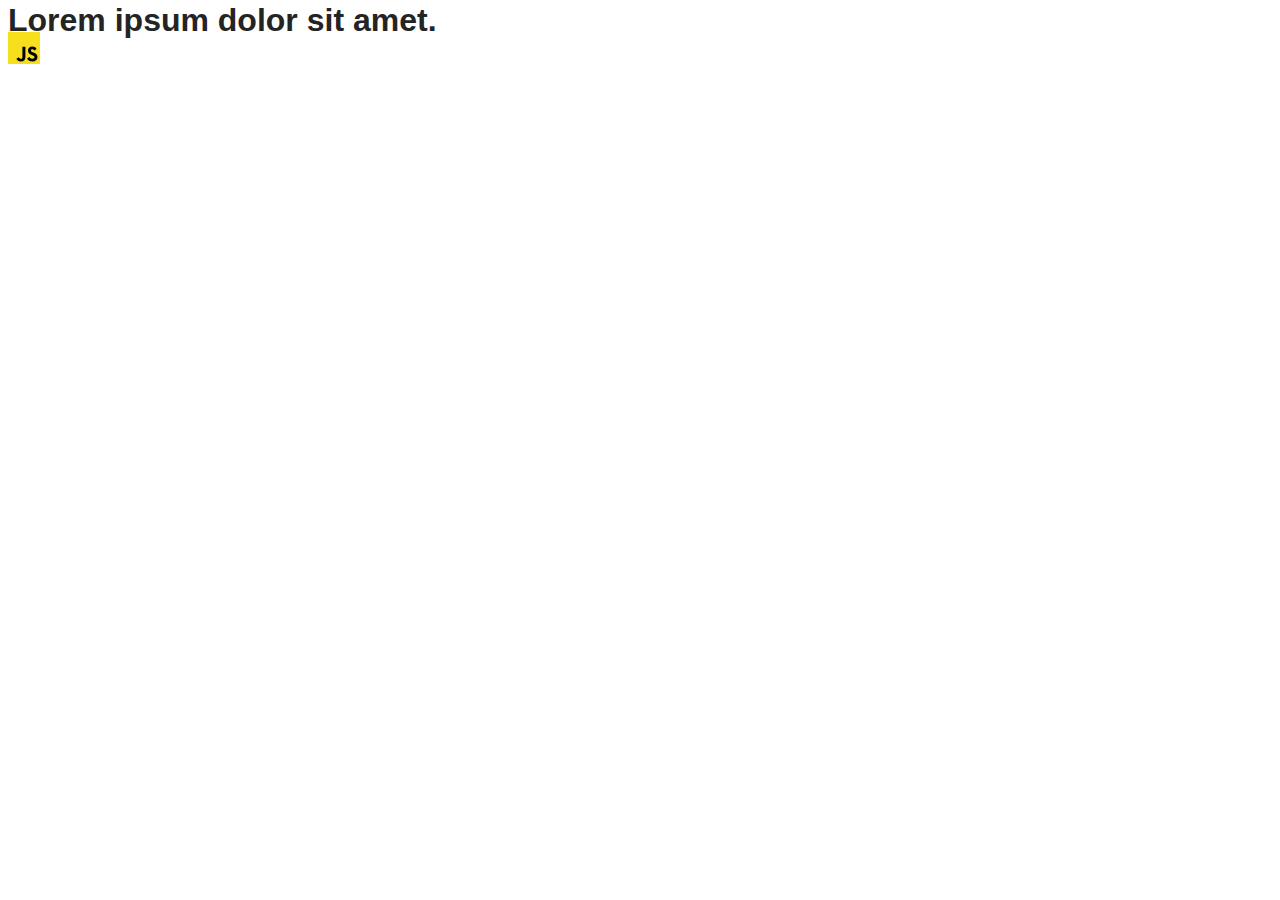
==== src/index.html @ 84d38741 "Initial commit" ====
<!DOCTYPE html>
<html lang="en">
  <head>
    <meta charset="UTF-8" />
    <link rel="icon" type="image/svg+xml" href="/favicon.svg" />
    <meta name="viewport" content="width=device-width, initial-scale=1.0" />
    <title>Vanilla App Template</title>
    <link rel="stylesheet" href="./css/styles.css" />
  </head>
  <body>
    <load ="partials/header.html" />

    <section>
      <h1>Lorem ipsum dolor sit amet.</h1>
      <!-- Path to images as from index.html file -->
      <img src="./img/javascript.svg" alt="" />
    </section>

    <!-- Loads the specified .html file -->
    <load ="partials/vite-promo.html" />

    <script type="module" src="./main.js"></script>
  </body>
</html>
---- src/css/styles.css ----
/**
  |============================
  | include css partials with
  | default @import url()
  |============================
*/
@import url('./reset.css');
@import url('./vite-promo.css');
@import url('./header.css');

:root {
  font-family: Inter, Avenir, Helvetica, Arial, sans-serif;
  font-size: 16px;
  line-height: 24px;
  font-weight: 400;

  color: #242424;
  background-color: rgba(255, 255, 255, 0.87);

  font-synthesis: none;
  text-rendering: optimizeLegibility;
  -webkit-font-smoothing: antialiased;
  -moz-osx-font-smoothing: grayscale;
  -webkit-text-size-adjust: 100%;
}
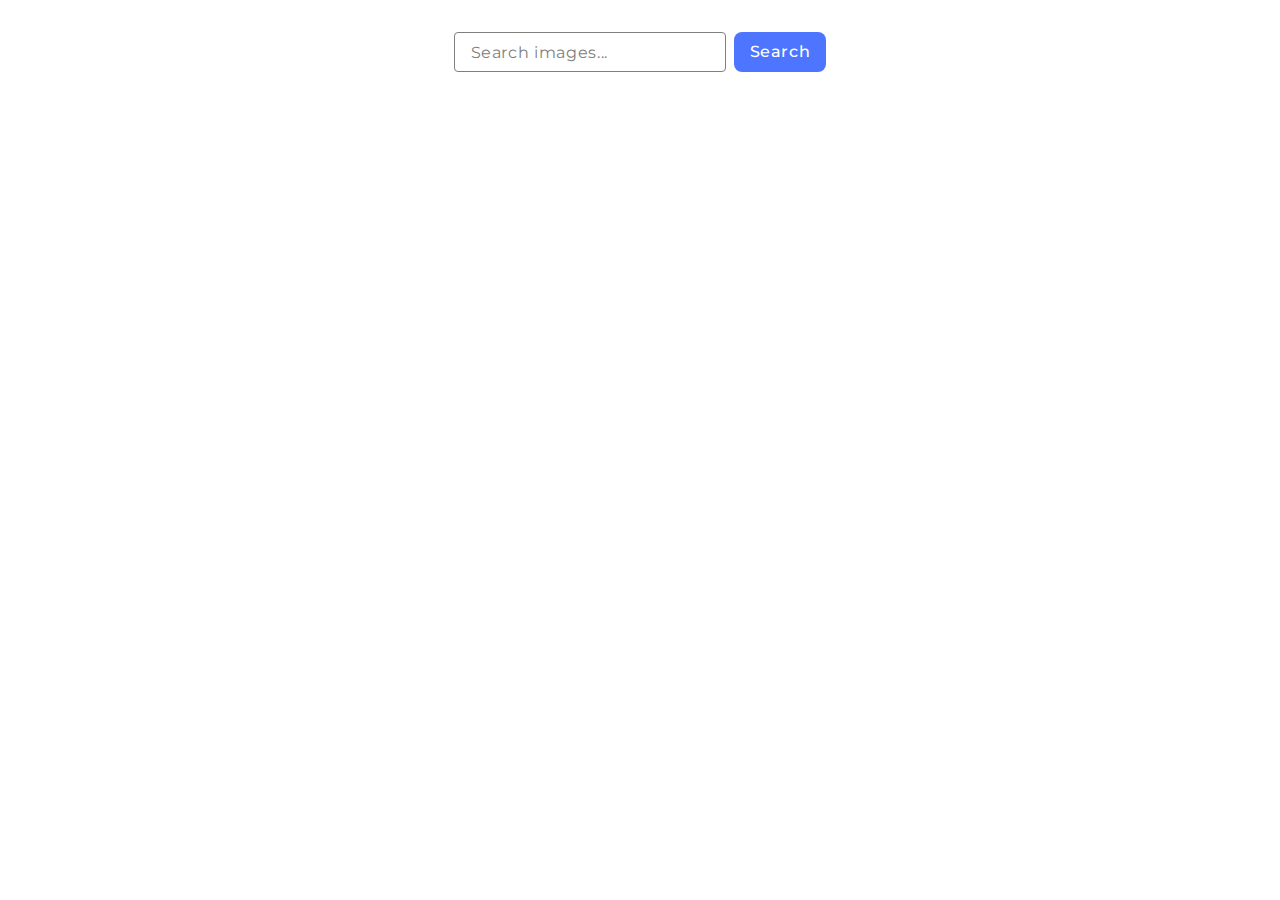
==== commit a02ab11a: "creating" ====
--- a/src/index.html
+++ b/src/index.html
@@ -4,21 +4,34 @@
     <meta charset="UTF-8" />
     <link rel="icon" type="image/svg+xml" href="/favicon.svg" />
     <meta name="viewport" content="width=device-width, initial-scale=1.0" />
-    <title>Vanilla App Template</title>
+    <title>goit-js-hw-11</title>
+    <link rel="preconnect" href="https://fonts.googleapis.com" />
+    <link rel="preconnect" href="https://fonts.gstatic.com" crossorigin />
+    <link
+      href="https://fonts.googleapis.com/css2?family=Montserrat:wght@400;500;700&display=swap"
+      rel="stylesheet"
+    />
     <link rel="stylesheet" href="./css/styles.css" />
   </head>
   <body>
-    <load ="partials/header.html" />
+    <form class="picture-search-form">
+      <input
+        class="picture-search-name"
+        type="text"
+        name="picture-search"
+        placeholder="Search images..."
+      />
+      <button class="picture-search-button">Search</button>
+    </form>
 
-    <section>
-      <h1>Lorem ipsum dolor sit amet.</h1>
-      <!-- Path to images as from index.html file -->
-      <img src="./img/javascript.svg" alt="" />
-    </section>
+    <div class="loader-container">
+      <span class="loader"></span>
+    </div>
 
-    <!-- Loads the specified .html file -->
-    <load ="partials/vite-promo.html" />
+    <!-- <span class="loader"></span> -->
+
+    <div class="gallery"></div>
 
     <script type="module" src="./main.js"></script>
   </body>
-</html>
+</html>--- a/src/css/styles.css
+++ b/src/css/styles.css
@@ -1,15 +1,7 @@
-/**
-  |============================
-  | include css partials with
-  | default @import url()
-  |============================
-*/
 @import url('./reset.css');
-@import url('./vite-promo.css');
-@import url('./header.css');
 
 :root {
-  font-family: Inter, Avenir, Helvetica, Arial, sans-serif;
+  font-family: 'Montserrat', sans-serif;
   font-size: 16px;
   line-height: 24px;
   font-weight: 400;
@@ -23,3 +15,158 @@
   -moz-osx-font-smoothing: grayscale;
   -webkit-text-size-adjust: 100%;
 }
+
+/* Форма */
+
+.picture-search-form {
+  display: flex;
+  justify-content: center;
+  align-items: center;
+  gap: 8px;
+  margin-top: 32px;
+  margin-bottom: 32px;
+}
+
+.picture-search-name {
+  outline: transparent;
+  padding: 8px 16px;
+  width: 272px;
+  height: 40px;
+  border-radius: 4px;
+  border: 1px solid #808080;
+
+  font-family: Montserrat;
+  font-size: 16px;
+  color: #808080;
+  line-height: 1.5;
+  letter-spacing: 0.04em;
+}
+
+.picture-search-name:hover {
+  border: 1px solid #000;
+}
+.picture-search-name:focus {
+  border: 1px solid #4e75ff;
+}
+
+.picture-search-name::placeholder {
+  font-family: Montserrat;
+  font-size: 16px;
+  color: #808080;
+  line-height: 1.5;
+  letter-spacing: 0.04em;
+}
+
+.picture-search-button {
+  min-width: 91px;
+  height: 40px;
+  padding: 8px 16px;
+  display: inline-flex;
+  justify-content: center;
+  align-items: center;
+  background-color: #4e75ff;
+  color: #fff;
+  border: none;
+  border-radius: 8px;
+
+  font-family: Montserrat;
+  font-size: 16px;
+  font-weight: 500;
+  line-height: 1.5;
+  letter-spacing: 0.04em;
+}
+
+.picture-search-button:hover,
+.picture-search-button:focus {
+  background-color: #6c8cff;
+}
+
+.hide {
+  opacity: 0;
+  visibility: hidden;
+  pointer-events: none;
+}
+/* Галерея  */
+.gallery {
+  display: flex;
+  width: 1128px;
+  padding-bottom: 24px;
+  margin: 48px auto;
+  justify-content: center;
+  flex-wrap: wrap;
+  gap: 24px;
+}
+
+.gallery-link {
+  display: block;
+  width: 360px;
+
+  flex-shrink: 0;
+}
+
+.gallery-image {
+  width: 100%;
+  height: 200px;
+}
+
+.info-list {
+  display: flex;
+  width: 100%;
+}
+
+.info-item {
+  flex-basis: calc(100% / 4);
+}
+
+.info-title {
+  text-align: center;
+  font-weight: 500;
+  font-size: 13px;
+}
+
+.info-value {
+  text-align: center;
+  font-size: 13px;
+}
+
+.loader-container {
+  text-align: center;
+  display: none;
+  border-right: 4px solid transparent;
+  box-sizing: border-box;
+}
+
+.loader {
+  width: 30px;
+  height: 30px;
+  border: 3px solid #4e75ff;
+  border-radius: 50%;
+  display: inline-block;
+  position: relative;
+  margin: 0;
+  margin-right: 10px;
+  box-sizing: border-box;
+  animation: rotation 1s linear infinite;
+}
+.loader::after {
+  content: '';
+  box-sizing: border-box;
+  position: absolute;
+  left: 50%;
+  top: 50%;
+  transform: translate(-50%, -50%);
+  width: 40px;
+  height: 40px;
+  border-radius: 50%;
+  border: 3px solid transparent;
+  border-bottom-color: #6c8cff;
+}
+
+@keyframes rotation {
+  0% {
+    transform: rotate(0deg);
+  }
+  100% {
+    transform: rotate(360deg);
+  }
+}